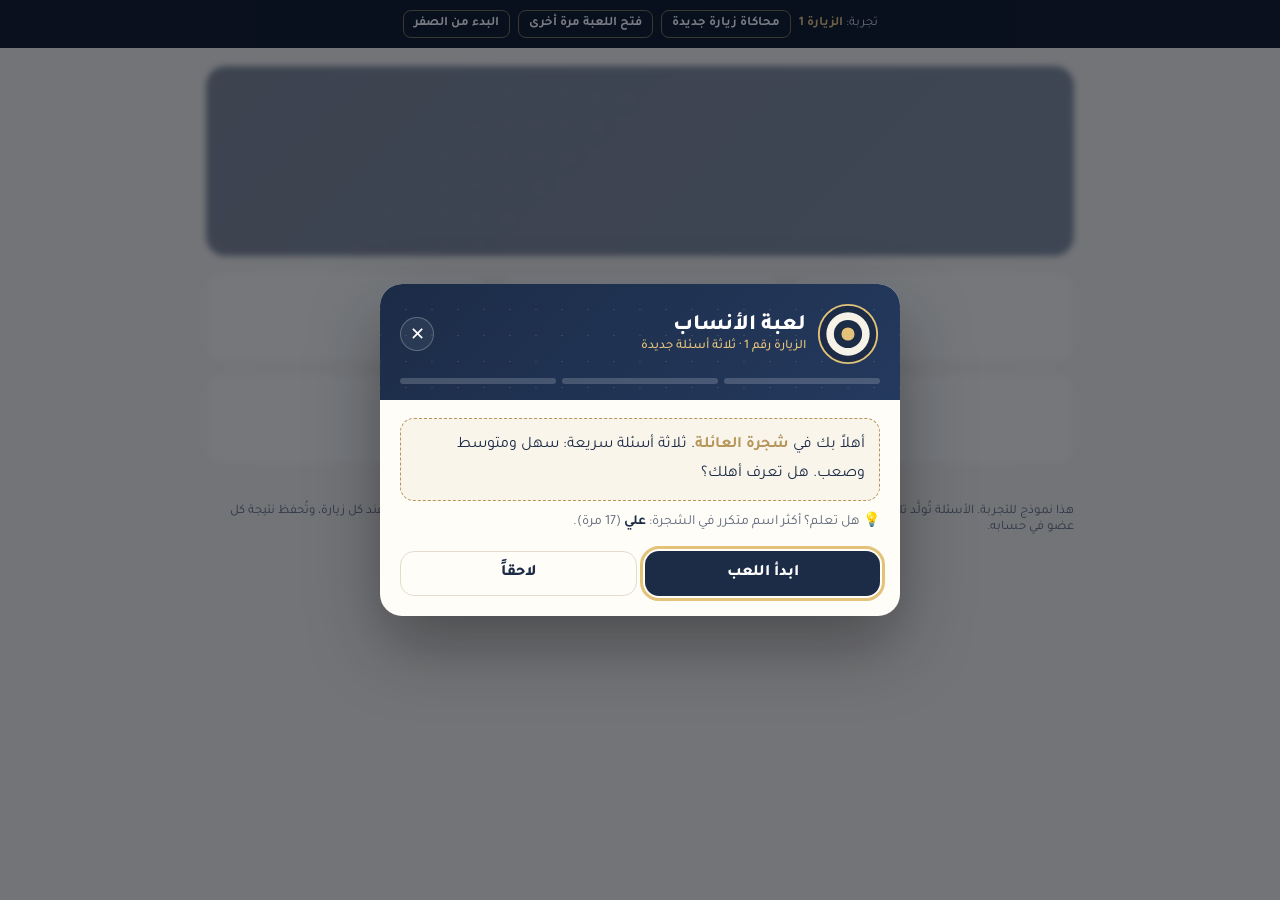
==== ansab/index.html @ 17587e1c "Add standalone ansab game page Co-Authored-By: Claude Opus 5.5 <noreply@anthropic.com> Claude-Sessio" ====
<!doctype html>
<html lang="ar" dir="rtl">
<head><meta charset="utf-8"><meta name="viewport" content="width=device-width, initial-scale=1"><meta name="robots" content="noindex,nofollow">
<title>لعبة الأنساب</title>
<link href="https://fonts.googleapis.com/css2?family=Tajawal:wght@400;500;700;800&display=swap" rel="stylesheet">
<style>
/* Layout: خلفية تحاكي الصفحة الرئيسية، وفوقها نافذة اللعبة في الوسط؛ شريط علوي صغير لأزرار التجربة فقط */
:root{
  --bg:#f3f0e8; --paper:#fffdf8; --ink:#1c2c47; --muted:#5d6779; --line:#e4dccb;
  --navy:#1c2c47; --navy2:#24395e; --gold:#b59559; --gold2:#e3c27a; --cream:#f6f2e8;
  --ok:#2e8b57; --okbg:#e3f3ea; --bad:#c0453b; --badbg:#fbe9e7;
  --easy:#2e8b57; --mid:#c98a1a; --hard:#b23a48;
  --font:"Tajawal",system-ui,"Segoe UI",sans-serif; color-scheme:light;
}
@media (prefers-color-scheme:dark){:root:not([data-theme="light"]){--bg:#0e131c;--paper:#162034;--ink:#eef0f5;--muted:#a6b0c2;--line:#2a3650;--okbg:#17321f;--badbg:#3a1f1d;color-scheme:dark}}
:root[data-theme="dark"]{--bg:#0e131c;--paper:#162034;--ink:#eef0f5;--muted:#a6b0c2;--line:#2a3650;--okbg:#17321f;--badbg:#3a1f1d;color-scheme:dark}
*{box-sizing:border-box}
body{margin:0;background:var(--bg);color:var(--ink);font-family:var(--font);direction:rtl;min-height:100vh}
.demo-bar{display:flex;flex-wrap:wrap;gap:8px;align-items:center;justify-content:center;padding:10px 16px;background:#0b1220;color:#cfd6e4;font-size:13px}
.demo-bar b{color:var(--gold2)}
.demo-bar button{font:inherit;font-size:13px;font-weight:700;border:1px solid rgba(227,194,122,.5);background:transparent;color:#fff;border-radius:8px;padding:5px 10px;cursor:pointer}
/* خلفية الصفحة */
.page{max-width:900px;margin:0 auto;padding:18px 16px 40px;filter:blur(3px);opacity:.55;pointer-events:none}
.fake-hb{height:190px;border-radius:20px;background:linear-gradient(135deg,#1c2c47,#22365a);position:relative;overflow:hidden}
.fake-hb::before{content:"";position:absolute;inset:0;opacity:.14;background-image:linear-gradient(45deg,#d9b874 1px,transparent 1px),linear-gradient(-45deg,#d9b874 1px,transparent 1px);background-size:30px 30px}
.fake-tiles{display:grid;grid-template-columns:repeat(3,1fr);gap:12px;margin-top:16px}
.fake-tiles i{height:90px;border-radius:14px;background:var(--paper);border:1px solid var(--line)}
/* النافذة */
.veil{position:fixed;inset:0;background:rgba(10,16,28,.55);display:grid;place-items:center;padding:16px;z-index:10}
.veil[hidden]{display:none}
.modal{width:100%;max-width:520px;background:var(--paper);border-radius:22px;overflow:hidden;box-shadow:0 30px 70px rgba(0,0,0,.35);animation:pop .45s cubic-bezier(.2,.9,.3,1.2) both;max-height:calc(100vh - 32px);display:flex;flex-direction:column}
.mh{position:relative;background:linear-gradient(135deg,#1c2c47,#24395e);color:#fff;padding:18px 20px 16px;overflow:hidden}
.mh::before{content:"";position:absolute;inset:0;opacity:.16;background-image:linear-gradient(45deg,#d9b874 1px,transparent 1px),linear-gradient(-45deg,#d9b874 1px,transparent 1px);background-size:26px 26px}
.mh>*{position:relative}
.mh .row{display:flex;align-items:center;gap:10px}
.mh h1{margin:0;font-size:22px;font-weight:800;flex:1}
.mh h1 small{display:block;font-size:13px;font-weight:500;color:var(--gold2)}
.x{width:34px;height:34px;border-radius:50%;border:1px solid rgba(255,255,255,.25);background:rgba(255,255,255,.06);color:#fff;font-size:18px;cursor:pointer;flex:none}
.prog{display:flex;gap:6px;margin-top:12px}
.prog i{flex:1;height:6px;border-radius:4px;background:rgba(255,255,255,.18)}
.prog i.on{background:var(--gold2)}.prog i.ok{background:#5cc28a}.prog i.no{background:#e07a6f}
.mb{padding:18px 20px 20px;overflow:auto}
.msg{border:1px dashed var(--gold);border-radius:14px;padding:12px 14px;background:color-mix(in srgb,var(--gold) 8%,transparent);line-height:1.8}
.msg b{color:var(--gold)}
.fact{margin-top:10px;font-size:14px;color:var(--muted);line-height:1.7}
.fact b{color:var(--ink)}
.level{display:inline-flex;align-items:center;gap:6px;font-size:13px;font-weight:800;border-radius:999px;padding:3px 10px;color:#fff}
.level.e{background:var(--easy)}.level.m{background:var(--mid)}.level.h{background:var(--hard)}
.q{font-size:20px;font-weight:800;line-height:1.7;margin:10px 0 14px}
.q em{font-style:normal;color:var(--gold)}
.opts{display:grid;gap:8px}
.opts button{font:inherit;font-size:16px;font-weight:700;text-align:right;border:2px solid var(--line);background:var(--paper);color:var(--ink);border-radius:14px;padding:11px 14px;cursor:pointer;transition:border-color .15s,transform .1s}
.opts button:hover:not(:disabled){border-color:var(--gold)}
.opts button:disabled{cursor:default}
.opts .ok{border-color:var(--ok);background:var(--okbg)}
.opts .no{border-color:var(--bad);background:var(--badbg);animation:shake .35s}
.why{margin-top:12px;font-size:15px;line-height:1.8;background:var(--bg);border-radius:12px;padding:10px 12px;display:none}
.why.show{display:block}
.act{display:flex;gap:8px;margin-top:16px}
.btn{flex:1;font:inherit;font-weight:800;font-size:16px;border:0;border-radius:14px;padding:12px;background:var(--navy);color:#fff;cursor:pointer}
:root[data-theme="dark"] .btn{background:var(--gold);color:#1c2c47}
@media (prefers-color-scheme:dark){:root:not([data-theme="light"]) .btn{background:var(--gold);color:#1c2c47}}
.btn.ghost{background:transparent;color:var(--ink);border:1.5px solid var(--line)}
.btn:focus-visible,.opts button:focus-visible,.x:focus-visible{outline:3px solid var(--gold2);outline-offset:2px}
.score{text-align:center}
.score .big{font-size:56px;font-weight:800;color:var(--gold);line-height:1.1}
.badges{display:flex;flex-wrap:wrap;gap:8px;justify-content:center;margin:12px 0}
.badges span{border:1.5px solid var(--gold);border-radius:999px;padding:4px 12px;font-size:14px;font-weight:700}
.next-visit{font-size:14px;color:var(--muted);line-height:1.8}
.pts{position:absolute;left:20px;top:16px;font-weight:800;color:var(--gold2);font-size:15px}
.float{position:fixed;font-weight:800;font-size:26px;color:var(--gold);pointer-events:none;animation:floatUp 1s forwards;z-index:20}
.target{width:64px;height:64px;flex:none}
@keyframes pop{from{opacity:0;transform:translateY(20px) scale(.94)}to{opacity:1;transform:none}}
@keyframes shake{25%{transform:translateX(-6px)}75%{transform:translateX(6px)}}
@keyframes floatUp{to{transform:translateY(-70px);opacity:0}}
@keyframes hit{0%{transform:translateX(70px) rotate(-12deg);opacity:0}30%{opacity:1}100%{transform:none;opacity:1}}
@media (prefers-reduced-motion:reduce){*{animation:none!important}}
.demo-note{max-width:900px;margin:0 auto;padding:0 16px;color:var(--muted);font-size:13px}
</style>

<div class="demo-bar" role="region" aria-label="أدوات التجربة">
  <span>تجربة: <b id="vNo">الزيارة 1</b></span>
  <button type="button" id="newVisit">محاكاة زيارة جديدة</button>
  <button type="button" id="reopen">فتح اللعبة مرة أخرى</button>
  <button type="button" id="reset">البدء من الصفر</button>
</div>
<div class="page" aria-hidden="true"><div class="fake-hb"></div><div class="fake-tiles"><i></i><i></i><i></i><i></i><i></i><i></i></div></div>

<div class="veil" id="veil">
  <div class="modal" role="dialog" aria-modal="true" aria-labelledby="gT">
    <div class="mh">
      <div class="row">
        <svg class="target" viewBox="-34 -34 68 68" aria-hidden="true"><circle r="31" fill="#1c2c47" stroke="#e3c27a" stroke-width="2"/><circle r="23" fill="#f6f2e8"/><circle r="15" fill="#1c2c47"/><circle r="7" fill="#e3c27a"/><g id="arrow" style="opacity:0"><line x1="0" y1="0" x2="34" y2="-10" stroke="#e3c27a" stroke-width="3" stroke-linecap="round"/><path d="M30-13l10-1-6 7Z" fill="#f6f2e8"/></g></svg>
        <h1 id="gT">لعبة الأنساب<small id="gSub">ثلاثة أسئلة لكل زيارة</small></h1>
        <button class="x" type="button" id="close" aria-label="إغلاق">✕</button>
      </div>
      <div class="prog" id="prog"><i></i><i></i><i></i></div>
    </div>
    <div class="mb" id="body"></div>
  </div>
</div>
<p class="demo-note">هذا نموذج للتجربة. الأسئلة تُولَّد تلقائياً من شجرة العائلة الحقيقية (الأسماء وصلات القرابة فقط). في البرنامج تظهر اللعبة مرة واحدة عند كل زيارة، وتُحفظ نتيجة كل عضو في حسابه.</p>

<script>
const DATA = {"p":[[1,"علي","عبدالله","محمد","النشابة","m",128,null,1],[2,"معصومة",null,null,null,"f",null,null,0],[3,"زينب","حسن",null,"العصفور","f",null,null,0],[4,"ماجد",null,null,"النشابة","m",null,null,1],[5,"أحمد","ماجد",null,"النشابة","m",4,null,1],[6,"عفيفة","ماجد",null,"النشابة","f",4,null,1],[7,"عبدالحسين","علي","عبدالله","النشابة","m",1,2,1],[8,"أحمد","علي","عبدالله","النشابة","m",1,2,1],[9,"خاتون","علي","عبدالله","النشابة","f",1,2,1],[10,"ملاك","السيد سعيد","عبدالله","الغريفي","f",null,null,0],[11,"مريم","جاسم","كاظم",null,"f",null,null,0],[12,"جعفر","عبدالحسين","علي","النشابة","m",7,10,0],[13,"مهدية","عبدالحسين","علي","النشابة","f",7,11,0],[14,"مدينة","أحمد","ماجد","النشابة","f",5,9,1],[15,"مجيد","أحمد","ماجد","النشابة","m",5,9,1],[16,"رباب","أحمد","ماجد","النشابة","f",5,9,0],[17,"يوسف","أحمد","ماجد","النشابة","m",5,9,0],[18,"عبدالصمد","أحمد","ماجد","النشابة","m",5,9,0],[19,"معصومة","أحمد","ماجد","النشابة","f",5,9,0],[20,"بدرية","أحمد","ماجد","النشابة","f",5,9,0],[21,"أميرة","أحمد","ماجد","النشابة","f",5,9,0],[22,"ملكة","جعفر","عبدالحسين","النشابة","f",12,16,1],[23,"عبدالحسين","جعفر","عبدالحسين","النشابة","m",12,16,0],[24,"عبدالواحد","جعفر","عبدالحسين","النشابة","m",12,16,0],[25,"عبدالاله","جعفر","عبدالحسين","النشابة","m",12,16,0],[26,"صباح","جعفر","عبدالحسين","النشابة","f",12,16,0],[27,"وجيهة","جعفر","عبدالحسين","النشابة","f",12,16,0],[28,"مصطفى","جعفر","عبدالحسين","النشابة","m",12,16,0],[29,"هيثم","جعفر","عبدالحسين","النشابة","m",12,16,0],[30,"نبيهة","جعفر","عبدالحسين","النشابة","f",12,16,0],[31,"علياء","جعفر","عبدالحسين","النشابة","f",12,16,0],[32,"فاطمة","أحمد","علي","النشابة","f",8,6,1],[33,"عبدالأمير","أحمد","علي","النشابة","m",8,6,1],[34,"حبيب","أحمد","علي","النشابة","m",8,6,1],[35,"سلمان","أحمد","علي","النشابة","m",8,6,0],[36,"نرجس","أحمد","علي","النشابة","f",8,6,0],[37,"خديجة","علي","عبدالله","النشابة","f",1,3,1],[38,"طيبة","علي","عبدالله","النشابة","f",1,3,0],[39,"مهدي",null,null,"السكري","m",null,null,0],[40,"مكية","مهدي",null,"السكري","f",39,37,0],[41,"عباس","مهدي",null,"السكري","m",39,37,0],[42,"نجوى","مهدي",null,"السكري","f",39,37,0],[43,"أحمد","مهدي",null,"السكري","m",39,37,0],[44,"مكي","مهدي",null,"السكري","m",39,37,0],[45,"طالب","مهدي",null,"السكري","m",39,37,0],[46,"وافدة","مهدي",null,"السكري","f",39,37,0],[47,"آدم","مهدي",null,"السكري","m",39,37,0],[48,"بلقيس","مهدي",null,"السكري","f",39,37,0],[49,"عبدالأمير","حسين","أحمد","بن خميس","m",null,null,0],[50,"تحسين","عبدالأمير","حسين","بن خميس","m",49,40,0],[51,"علي","عبدالأمير","حسين","بن خميس","m",49,40,0],[52,"محمد","عبدالأمير","حسين","بن خميس","m",49,40,0],[53,"ميعاد","عبدالأمير","حسين","بن خميس","f",49,40,0],[54,"ليما","سعيد",null,"ضيف","f",null,null,0],[55,"سلمان","عباس","مهدي","السكري","m",41,54,0],[56,"دانة","عباس","مهدي","السكري","f",41,54,0],[57,"مريم","عباس","مهدي","السكري","f",41,54,0],[58,"محمد","عباس","مهدي","السكري","m",41,54,0],[59,"فاضل","جاسم","أحمد","النشيط","m",null,null,0],[60,"أحمد","فاضل","جاسم","النشيط","m",59,42,0],[61,"هادي","فاضل","جاسم","النشيط","m",59,42,0],[62,"ليلى","فاضل","جاسم","النشيط","f",59,42,0],[63,"محمد","فاضل","جاسم","النشيط","m",59,42,0],[64,"رحاب","إبراهيم",null,"قمبر","f",null,null,0],[65,"فجر","أحمد","مهدي","السكري","f",43,64,0],[66,"يوسف","أحمد","مهدي","السكري","m",43,64,0],[67,"سمر","أحمد","مهدي","السكري","f",43,64,0],[68,"خديجة","أحمد","مهدي","السكري","f",43,64,0],[69,"عهود","سلمان",null,"أصبغي","f",null,null,0],[70,"زيد","مكي","مهدي","السكري","m",44,69,0],[71,"سلمان","مكي","مهدي","السكري","m",44,69,0],[72,"عبدالله","مكي","مهدي","السكري","m",44,69,0],[73,"آمال","مكي","مهدي",null,"f",null,null,0],[74,"زينب","طالب","مهدي","السكري","f",45,73,0],[75,"عقيل","طالب","مهدي","السكري","m",45,73,0],[76,"ياسر","محمود",null,"ميرزا","m",null,null,0],[77,"عمار","ياسر","محمود","ميرزا","m",76,46,0],[78,"محمود","ياسر","محمود","ميرزا","m",76,46,0],[79,"علي","ياسر","محمود","ميرزا","m",76,46,0],[80,"طه","ياسر","محمود","ميرزا","m",76,46,0],[81,"عقيلة","السيد علي","السيد هاشم",null,"f",null,null,0],[82,"علي","آدم","مهدي","السكري","m",47,81,0],[83,"ميرزا","آدم","مهدي","السكري","m",47,81,0],[84,"فاطمة","آدم","مهدي","السكري","f",47,81,0],[85,"رقية","آدم","مهدي","السكري","f",47,81,0],[86,"عباس",null,null,"السقيقاوي","m",null,null,0],[87,"فاضل","عباس",null,"السقيقاوي","m",86,38,0],[88,"زمزم","عباس",null,"السقيقاوي","f",86,38,0],[89,"علي","عباس",null,"السقيقاوي","m",86,38,0],[90,"زهير","عباس",null,"السقيقاوي","m",86,38,0],[91,"فاطمة","عباس",null,"السقيقاوي","f",86,38,0],[92,"عامر","عباس",null,"السقيقاوي","m",86,38,0],[93,"زهرة","عباس",null,"السقيقاوي","f",86,38,0],[94,"زينب","عباس",null,"السقيقاوي","f",86,38,0],[95,"أمير","عباس",null,"السقيقاوي","m",86,38,1],[96,"خديجة",null,null,null,"f",null,null,0],[97,"قاسم","فاضل","عباس","السقيقاوي","m",87,96,0],[98,"عباس","فاضل","عباس","السقيقاوي","m",87,96,0],[99,"حوراء","فاضل","عباس","السقيقاوي","f",87,96,0],[100,"سارة","فاضل","عباس","السقيقاوي","f",87,96,0],[101,"محمد",null,null,null,"m",null,null,0],[102,"جاسم","محمد",null,null,"m",101,88,0],[103,"محمد","محمد",null,null,"m",101,88,0],[104,"رقين",null,null,null,"f",null,null,0],[105,"لجين","علي","عباس","السقيقاوي","f",89,104,0],[106,"خلود","عبدالله","جاسم",null,"f",null,null,0],[107,"زهراء","زهير","عباس","السقيقاوي","f",90,106,0],[108,"بنين","زهير","عباس","السقيقاوي","f",90,106,0],[109,"يقين","زهير","عباس","السقيقاوي","f",90,106,0],[110,"أمير","زهير","عباس","السقيقاوي","m",90,106,0],[111,"زكريا","عبدالحميد","يوسف","البوسطة","m",null,null,0],[112,"حسين","زكريا","عبدالحميد","البوسطة","m",111,91,0],[113,"زينب","زكريا","عبدالحميد","البوسطة","f",111,91,0],[114,"حسن","زكريا","عبدالحميد","البوسطة","m",111,91,0],[115,"فاطمة","عبدالحسين","سلمان","العكرواوي","f",null,null,0],[116,"كوثر","عامر","عباس","السقيقاوي","f",92,115,0],[117,"علي","جمعة","محمد","قمبر","m",null,null,0],[118,"حسين","علي","جمعة","قمبر","m",117,93,0],[119,"بدر","علي","جمعة","قمبر","m",117,93,0],[120,"حسن","محمد","علي","مرهون","m",null,null,0],[121,"علي","إبراهيم",null,null,"m",null,null,0],[122,"حسين","علي","إبراهيم",null,"m",121,22,0],[123,"محمد","علي","إبراهيم",null,"m",121,22,0],[124,"أحمد","علي","إبراهيم",null,"m",121,22,0],[125,"شيماء","علي","إبراهيم",null,"f",121,22,0],[126,"علي","عبدالأمير","أحمد","النشابة","m",33,207,0],[127,"عمار","أحمد","علي","النشابة","m",129,14,0],[128,"عبدالله",null,null,"النشابة","m",null,null,1],[129,"احمد","علي","عبدالله","النشابة","m",130,null,1],[130,"علي","عبدالله","الزنجاوي 1","النشابة","m",null,null,1],[131,"عبدالله","الزنجاوي",null,"النشابة","m",null,null,1],[132,"حسين","علي","عبدالامير","النشابة","m",126,null,0],[133,"انيسة","احمد","ماجد","النشابة","f",5,9,0],[134,"عبدعلي","احمد","علي","النشابة","m",129,14,1],[135,"امينة","احمد","علي","النشابة","f",129,14,0],[136,"نجية","احمد","علي","النشابة","f",129,14,0],[137,"محمد","احمد","علي","النشابة","m",129,14,0],[138,"عبدالجليل","احمد","علي","النشابة","m",129,14,0],[139,"محمود","احمد","علي","النشابة","m",129,14,0],[140,"حسين","احمد","علي","النشابة","m",129,14,0],[141,"رائدة","احمد","علي","النشابة","f",129,14,0],[142,"منال","حسن",null,"العصفور","f",null,21,0],[143,"فاطمة","حسن",null,"العصفور","f",null,21,0],[144,"مروة","حسن",null,"العصفور","f",null,21,0],[145,"زهراء","حسن",null,"العصفور","f",null,21,0],[146,"امل","حسين","علي","النشابة","f",132,183,0],[147,"الاء","حسين","علي","النشابة","f",132,183,0],[148,"ميرزا","حبيب","احمد","النشابة","m",34,null,0],[149,"عادل","حبيب","احمد","النشابة","m",34,null,0],[150,"سعيد","حبيب","احمد","النشابة","m",34,null,0],[151,"نضال","حبيب","احمد","النشابة","m",34,null,1],[152,"احمد","حبيب","احمد","النشابة","m",34,null,0],[153,"خاتون","حبيب","احمد","النشابة","f",34,null,0],[154,"علي","حبيب","احمد","النشابة","m",34,null,0],[155,"سعاد","عبدالامير","احمد","النشابة","f",33,null,0],[156,"رقية","عبدالامير","احمد","النشابة","f",33,null,0],[157,"حسن","عبدالامير","احمد","النشابة","m",33,null,0],[158,"حسين","عبدالامير","احمد","النشابة","m",33,null,0],[159,"محمود","عبدالامير","احمد","النشابة","m",33,null,0],[160,"محمد","عبدالامير","احمد","النشابة","m",33,null,0],[161,"ماجد","سلمان","احمد","النشابة","m",35,20,0],[162,"ياسر","سلمان","احمد","النشابة","m",35,20,0],[163,"حنان","سلمان","احمد","النشابة","f",35,20,0],[164,"محمد حسن","عبدالمجيد","احمد","النشابة","m",15,13,0],[165,"عبدالنبي","عبدالمجيد","احمد","النشابة","m",15,13,0],[166,"عبدالرضا","عبدالمجيد","احمد","النشابة","m",15,13,0],[167,"فاطمة","عبدالمجيد","احمد","النشابة","f",15,13,0],[168,"زينب","عبدالمجيد","احمد","النشابة","f",15,13,0],[169,"بلقيس","عبدالمجيد","احمد","النشابة","f",15,13,0],[170,"فيصل","عبدالمجيد","احمد","النشابة","m",15,13,0],[171,"علي","عبدالمجيد","احمد","النشابة","m",15,13,0],[172,"زهراء","علي","عبدالامير","النشابة","f",126,null,0],[173,"سيد حسن","سيد علي","كاظم","العرادي","m",null,172,0],[174,"زينب","علي","عبدالامير","النشابة","f",126,null,0],[175,"نور","علي","عبدالامير","النشابة","f",126,null,0],[176,"فاطمة","حسن","عبدالامير","النشابة","f",157,null,0],[177,"حوراء","حسن","عبدالامير","النشابة","f",157,null,0],[178,"حيدر","حسن","عبدالامير","النشابة","m",157,null,0],[179,"سكينة","حسن","عبدالامير","النشابة","f",157,null,0],[180,"جواد","عبدالرضا","عبدالمجيد","النشابة","m",166,null,0],[181,"تقي","عبدالرضا","عبدالمجيد","النشابة","m",166,null,0],[182,"محمد","عبدالرضا","عبدالمجيد","النشابة","m",166,null,0],[183,"زهراء","عبدالرضا","عبدالمجيد","النشابة","f",166,null,0],[184,"فاطمة","عبدالرضا","عبدالمجيد","النشابة","f",166,null,0],[185,"حسن","عبدالرضا","عبدالمجيد","النشابة","m",166,null,0],[186,"عقيلة","عبدالله","عيسى","الحداد","f",205,204,0],[187,"ياسر","عمار","احمد","النشابة","m",127,186,0],[188,"احمد","عمار","احمد","النشابة","m",127,186,0],[189,"اسماء","عمار","احمد","النشابة","f",127,186,0],[190,"علي","عمار","احمد","النشابة","m",127,186,0],[191,"حوراء","عمار","احمد","النشابة","f",127,186,0],[192,"نور","علي","حسن","الحمراني","f",null,null,0],[193,"زينب","ياسر","عمار","النشابة","f",187,192,0],[194,"عمار","ياسر","عمار","النشابة","m",187,192,0],[195,"فاطمة","ياسر","عمار","النشابة","f",187,192,0],[196,"اسماء","ياسر","عمار","النشابة","f",187,192,0],[197,"سارة","حسن","راشد","طرادة","f",null,null,0],[198,"حسين","احمد","عمار","النشابة","m",188,197,0],[199,"علي","احمد","عمار","النشابة","m",188,197,0],[200,"زينب","احمد","عمار","النشابة","f",188,197,0],[201,"علي","احمد","عبدالرسول","كاظم","m",null,null,0],[202,"احمد","علي","احمد",null,"m",201,189,0],[203,"ملاك","عبدالمحسن",null,"التتان","f",null,null,0],[204,"اسماء","عيسى","سلمان","الوادي","f",null,null,1],[205,"عبدالله","عيسى","جاسم","الحداد","m",null,null,1],[206,"عبدالله","عيسى","جاسم","الحداد","m",null,null,0],[207,"حباب","جعفر","اسماعيل","غزوان","f",null,null,1],[208,"علي","عبدعلي",null,"ابو حطبة","m",null,null,0],[209,"حسن","علي","عبدعلي","ابو حطبة","m",208,32,0],[210,"مكي","علي","عبدعلي","ابو حطبة","m",208,32,0],[211,"مكية","علي","عبدعلي","ابو حطبة","f",208,32,0],[212,"سعيد","علي","عبدعلي","ابو حطبة","m",208,32,0],[213,"عبدعلي","علي","عبدعلي","ابو حطبة","m",208,32,0],[214,"علي","علي","عبدعلي","ابو حطبة","m",208,32,1],[215,"علي","حسين","علي","النشابة","m",132,null,0],[216,"حسن",null,null,"العصفور","m",null,null,0]],"s":[[1,2],[1,3],[7,10],[7,11],[5,9],[12,16],[15,13],[8,6],[39,37],[49,40],[41,54],[59,42],[43,64],[44,69],[45,73],[76,46],[47,81],[86,38],[87,96],[101,88],[89,104],[90,106],[111,91],[92,115],[117,93],[120,94],[121,22],[129,14],[132,183],[35,20],[187,192],[186,127],[201,189],[207,33],[216,21],[188,197],[208,32],[190,203],[204,205]]};
// ===== تجهيز البيانات =====
const P = new Map(); DATA.p.forEach(r => P.set(r[0], {id:r[0], n1:r[1], n2:r[2], n3:r[3], fam:r[4], g:r[5], f:r[6], m:r[7], dead:r[8]}));
const SP = DATA.s;
const kids = id => [...P.values()].filter(x => x.f === id || x.m === id);
const nm = (p, k=3) => [p.n1, p.n2, p.n3].slice(0,k).filter(Boolean).join(' ') + (p.fam ? ' ' + p.fam : '');
const spouseOf = p => { const s=SP.find(x=>x[0]===p.id||x[1]===p.id); return s?P.get(s[0]===p.id?s[1]:s[0]):null; };
const lbl = (p,k=3) => { if(!p.n2){ const s=spouseOf(p); if(s) return p.n1+' ('+(p.g==='f'?'زوجة':'زوج')+' '+short(s)+')'; } return nm(p,k); };
const fem = (L,A) => A.g==='f' ? L.split(' ').map(w=>/ه$/.test(w)?w+'ا':w).join(' ') : L;
const huwa = B => B.g==='f'?'هي':'هو';
const short = p => [p.n1, p.n2].filter(Boolean).join(' ');
const rnd = a => a[Math.floor(Math.random()*a.length)];
const shuffle = a => { a=[...a]; for(let i=a.length-1;i>0;i--){const j=Math.floor(Math.random()*(i+1)); [a[i],a[j]]=[a[j],a[i]];} return a; };
const norm = s => (s||'').replace(/[أإآ]/g,'ا').replace(/ة$/,'ه').trim();
const keyOf = p => [p.n1,p.n2,p.n3].map(norm).join('|');
const kc = {}; [...P.values()].forEach(p => kc[keyOf(p)] = (kc[keyOf(p)]||0)+1);
const all = [...P.values()].filter(p => kc[keyOf(p)] === 1);   // نستبعد الأسماء المتطابقة حتى لا يلتبس السؤال
const anc = p => { const m=new Map(), q=[[p,0,[]]]; while(q.length){ const [x,d,path]=q.shift(); if(!x||m.has(x.id)) continue; m.set(x.id,{d,path:[...path,x]}); [x.f,x.m].forEach(id=>{const y=P.get(id); if(y&&d<10) q.push([y,d+1,[...path,x]]);}); } return m; };
function rel(A,B){ if(A.id===B.id) return null; const ma=anc(A), mb=anc(B); let best=null;
  ma.forEach((va,id)=>{const vb=mb.get(id); if(vb&&(!best||va.d+vb.d<best.da+best.db)) best={id,da:va.d,db:vb.d,pa:va.path,pb:vb.path};});
  if(!best) return null; const f=B.g==='f', g=(m,w)=>f?w:m, aPar=best.pa[1], bPar=best.pb[best.pb.length-2], viaF=aPar&&aPar.id===A.f, isM=x=>x&&x.g==='m';
  const {da,db}=best; let L=null;
  if(da===0) L=[null,g('ابنه','ابنته'),g('حفيده','حفيدته'),g('ابن حفيده','ابنة حفيده')][db];
  else if(db===0) L=[null,g('والده','والدته'),g('جده','جدته'),g('جد والده','جدة والده')][da];
  else if(da===1&&db===1) L=(A.f&&A.f===B.f&&A.m&&A.m===B.m)?g('أخوه الشقيق','أخته الشقيقة'):(A.f&&A.f===B.f?g('أخوه من الأب','أخته من الأب'):g('أخوه من الأم','أخته من الأم'));
  else if(da===2&&db===1) L=viaF?g('عمه','عمته'):g('خاله','خالته');
  else if(da===1&&db===2) L=isM(bPar)?g('ابن أخيه','ابنة أخيه'):g('ابن أخته','ابنة أخته');
  else if(da===2&&db===2) L=g('ابن','ابنة')+' '+(viaF?(isM(bPar)?'عمه':'عمته'):(isM(bPar)?'خاله':'خالته'));
  else if(da===3&&db===1) L=viaF?g('عم والده','عمة والده'):g('عم والدته','عمة والدته');
  return L?{L,lca:P.get(best.id),da,db,pa:best.pa,pb:best.pb}:{L:null,lca:P.get(best.id),da,db,pa:best.pa,pb:best.pb};
}
// ===== مولّدات الأسئلة =====
const withF = all.filter(p => P.get(p.f));
const withM = all.filter(p => P.get(p.m));
const parents = all.filter(p => kids(p.id).length >= 2);
const males = all.filter(p => p.g==='m'), females = all.filter(p => p.g==='f');
function distract(correct, pool, k=3){ const seen=new Set([short(correct)]); const out=[]; for(const x of shuffle(pool)){ const s=short(x); if(!seen.has(s)){ seen.add(s); out.push(x); } if(out.length===k) break; } return out; }
const G = {
 e:[
  () => { const p=rnd(withF), f=P.get(p.f); return {key:'ef'+p.id, q:`من والد <em>${lbl(p,2)}</em>؟`, ans:short(f), opts:[f,...distract(f,males.filter(x=>x.id!==f.id && kids(x.id).length))].map(short), why:`${nm(p,3)}، فوالده ${nm(f,3)}.`}; },
  () => { const p=rnd(withM), mo=P.get(p.m); return {key:'em'+p.id, q:`من والدة <em>${lbl(p,2)}</em>؟`, ans:short(mo), opts:[mo,...distract(mo,females.filter(x=>x.id!==mo.id && kids(x.id).length))].map(short), why:`أم ${p.n1} هي ${nm(mo,3)}.`}; },
  () => { const y=rnd(parents), ks=kids(y.id), c=rnd(ks), others=distract(c, all.filter(x=>x.f!==y.id&&x.m!==y.id&&x.id!==y.id)); return {key:'ek'+y.id+'-'+c.id, q:`أيٌّ من هؤلاء من أبناء <em>${lbl(y,2)}</em>؟`, ans:short(c), opts:[c,...others].map(short), why:`أبناء ${y.n1}: ${ks.map(k=>k.n1).join('، ')}.`}; },
 ],
 m:[
  () => { const p=rnd(withF.filter(x=>P.get(P.get(x.f).f))), gf=P.get(P.get(p.f).f); return {key:'mg'+p.id, q:`من جد <em>${lbl(p,2)}</em> ${p.g==='f'?'لأبيها':'لأبيه'}؟`, ans:short(gf), opts:[gf,...distract(gf,males.filter(x=>x.id!==gf.id&&kids(x.id).length>1))].map(short), why:`${p.n1} ← ${P.get(p.f).n1} ← ${gf.n1}: جده لأبيه ${nm(gf,3)}.`}; },
  () => { for(let t=0;t<200;t++){ const a=rnd(all), b=rnd(all), r=rel(a,b); if(r&&r.L&&r.da+r.db>=2&&r.da+r.db<=3){ const pool=b.g==='m'?['عمه','خاله','أخوه الشقيق','ابن أخيه','ابن أخته','جده','حفيده','ابن عمه']:['عمته','خالته','أخته الشقيقة','ابنة أخيه','ابنة أخته','جدته','حفيدته','ابنة عمه']; const opts=[r.L,...shuffle(pool.filter(x=>x!==r.L)).slice(0,3)].map(x=>fem(x,a)); return {key:'mr'+a.id+'-'+b.id, q:`<em>${lbl(b,3)}</em> بالنسبة لـ <em>${lbl(a,3)}</em> ${huwa(b)}…`, ans:fem(r.L,a), opts, why:`يجمعهما ${nm(r.lca,2)}. ${r.pa.map(x=>x.n1).join(' ← ')} / ${r.pb.map(x=>x.n1).join(' ← ')}`}; } } },
  () => { const y=rnd(parents.filter(x=>kids(x.id).length>=3)), n=kids(y.id).length; const opts=shuffle([n,n+1,n-1,n+2].filter(x=>x>0)).slice(0,4); if(!opts.includes(n)) opts[0]=n; return {key:'mc'+y.id, q:`كم عدد أبناء وبنات <em>${lbl(y,2)}</em> المسجلين في الشجرة؟`, ans:String(n), opts:opts.map(String), why:`${kids(y.id).map(k=>k.n1).join('، ')} — المجموع ${n}.`}; },
 ],
 h:[
  () => { for(let t=0;t<300;t++){ const a=rnd(all), b=rnd(all), r=rel(a,b); if(r&&r.da>=2&&r.db>=2&&r.da+r.db>=4){ const lca=r.lca, others=distract(lca, males.filter(x=>kids(x.id).length>1&&x.id!==lca.id)); return {key:'hl'+a.id+'-'+b.id, q:`من الجد المشترك الأقرب بين <em>${lbl(a,2)}</em> و<em>${lbl(b,2)}</em>؟`, ans:short(lca), opts:[lca,...others].map(short), why:`${r.pa.map(x=>x.n1).join(' ← ')}<br>${r.pb.map(x=>x.n1).join(' ← ')}`}; } } },
  () => { for(let t=0;t<300;t++){ const a=rnd(all), b=rnd(all), r=rel(a,b); if(r&&r.L&&r.da===2&&r.db===2){ const pool=b.g==='m'?['ابن عمه','ابن خاله','ابن عمته','ابن خالته','ابن أخيه','عمه']:['ابنة عمه','ابنة خاله','ابنة عمته','ابنة خالته','ابنة أخيه','عمته']; return {key:'hr'+a.id+'-'+b.id, q:`<em>${lbl(b,3)}</em> بالنسبة لـ <em>${lbl(a,3)}</em> ${huwa(b)}…`, ans:fem(r.L,a), opts:[r.L,...shuffle(pool.filter(x=>x!==r.L)).slice(0,3)].map(x=>fem(x,a)), why:`${r.pa.map(x=>x.n1).join(' ← ')}<br>${r.pb.map(x=>x.n1).join(' ← ')}`}; } } },
  () => { const roots=all.filter(x=>!P.get(x.f)&&!P.get(x.m)&&kids(x.id).length); for(let t=0;t<300;t++){ const p=rnd(all), ma=anc(p); let far=null; ma.forEach((v,id)=>{ if(v.d>=3&&(!far||v.d>far.d)) far={...v,id}; }); if(far){ const c=P.get(far.id), d=far.d; return {key:'hd'+p.id, q:`كم جيلاً بين <em>${lbl(p,2)}</em> و${p.g==='f'?'جدها':'جده'} الأعلى <em>${nm(c,2)}</em>؟`, ans:String(d), opts:shuffle([d,d-1,d+1,d+2]).map(String), why:`${far.path.map(x=>x.n1).join(' ← ')} — ${d} أجيال.`}; } } },
 ]
};
// ===== رسائل الترحيب ووقائع الشجرة =====
const MSG = [
  'أهلاً بك في <b>شجرة العائلة</b>. ثلاثة أسئلة سريعة: سهل ومتوسط وصعب. هل تعرف أهلك؟',
  'أهلاً بعودتك! «صِلوا أرحامكم ولو بالسلام». جهّزنا لك أسئلة جديدة لم تُسأل من قبل.',
  'مرحباً من جديد. كل زيارة لعبة جديدة؛ اجمع النقاط وحافظ على سلسلة زياراتك.',
  'حيّاك الله. اليوم أسئلة عن الأجداد والأحفاد. ركّز في الصعب!',
  'زيارة جديدة، أنساب جديدة. من يعرف شجرته يعرف جذوره.',
  'أهلاً بك. هل تستطيع إصابة الهدف ثلاث مرات متتالية؟',
  'نورت الشجرة! جرّب أسئلة اليوم وقارن نتيجتك بزيارتك الماضية.',
  'السلام عليكم. سؤالك الصعب اليوم يحتاج تفكيراً في الأجيال.',
];
function facts(){
  const cnt={}; all.forEach(p=>cnt[p.n1]=(cnt[p.n1]||0)+1); const top=Object.entries(cnt).sort((a,b)=>b[1]-a[1])[0];
  const big=[...all].sort((a,b)=>kids(b.id).length-kids(a.id).length)[0];
  let deep=null; all.forEach(p=>{ const ma=anc(p); let d=0; ma.forEach(v=>d=Math.max(d,v.d)); if(!deep||d>deep.d) deep={p,d}; });
  const fams=new Set(all.map(p=>p.fam).filter(Boolean)).size;
  return [
    `أكثر اسم متكرر في الشجرة: <b>${top[0]}</b> (${top[1]} مرة).`,
    `أكبر أسرة مسجلة: أسرة <b>${nm(big,2)}</b> بعدد ${kids(big.id).length} من الأبناء والبنات.`,
    `أطول سلسلة نسب: <b>${deep.p.n1}</b> يرتفع نسبه ${deep.d} أجيال.`,
    `في الشجرة اليوم <b>${all.length}</b> فرداً من <b>${fams}</b> عائلة.`,
    `عدد من سُجّلت لهم زوجات وأزواج: <b>${SP.length}</b> زواجاً.`,
  ];
}
const FACTS = facts();
// ===== الحالة (في النموذج تُحفظ في المتصفح؛ في البرنامج تُحفظ في حساب العضو) =====
const KEY='ansab-demo'; let S;
try{ S=JSON.parse(localStorage.getItem(KEY)) }catch(e){}
S = S || {visit:1, asked:[], total:0, best:0, streak:0, played:false};
const save=()=>{ try{ localStorage.setItem(KEY, JSON.stringify(S)); }catch(e){} };
let Q=[], qi=0, score=0, results=[];
const $=id=>document.getElementById(id);
function build(){
  Q=[]; for(const lv of ['e','m','h']){ for(let t=0;t<40;t++){ const q=rnd(G[lv])(); if(q && !S.asked.includes(q.key) && new Set(q.opts).size===q.opts.length){ q.lv=lv; q.opts=shuffle(q.opts); Q.push(q); break; } } }
}
function intro(){
  $('vNo').textContent='الزيارة '+S.visit; $('gSub').textContent='الزيارة رقم '+S.visit+' · ثلاثة أسئلة جديدة';
  const msg=MSG[(S.visit-1)%MSG.length], fact=FACTS[(S.visit-1)%FACTS.length];
  setProg(-1);
  $('body').innerHTML=`<div class="msg">${msg}</div><p class="fact">💡 هل تعلم؟ ${fact}</p>
    ${S.visit>1?`<p class="fact">مجموع نقاطك حتى الآن: <b>${S.total}</b> · أفضل نتيجة: <b>${S.best}</b></p>`:''}
    <div class="act"><button class="btn" type="button" id="go">ابدأ اللعب</button><button class="btn ghost" type="button" id="later">لاحقاً</button></div>`;
  $('go').onclick=()=>{ qi=0; score=0; results=[]; show(); }; $('later').onclick=close; $('go').focus();
}
function setProg(n){ [...$('prog').children].forEach((el,i)=>{ el.className = results[i]===true?'ok':results[i]===false?'no':(i===n?'on':''); }); }
const LV={e:['سهل','e',10],m:['متوسط','m',20],h:['صعب','h',30]};
function show(){
  const q=Q[qi]; setProg(qi);
  $('body').innerHTML=`<span class="level ${LV[q.lv][1]}">${LV[q.lv][0]} · ${LV[q.lv][2]} نقطة</span>
    <div class="q">${q.q}</div><div class="opts" id="opts">${q.opts.map(o=>`<button type="button">${o}</button>`).join('')}</div>
    <div class="why" id="why">${q.why}</div><div class="act" id="nx" hidden><button class="btn" type="button" id="nb">${qi<Q.length-1?'السؤال التالي':'النتيجة'}</button></div>`;
  [...$('opts').children].forEach(b=>b.onclick=()=>answer(b,q)); $('opts').firstElementChild.focus();
}
function answer(b,q){
  const ok=b.textContent===q.ans; [...$('opts').children].forEach(x=>{ x.disabled=true; if(x.textContent===q.ans) x.classList.add('ok'); }); if(!ok) b.classList.add('no');
  results[qi]=ok; setProg(qi); S.asked.push(q.key);
  if(ok){ const pts=LV[q.lv][2]; score+=pts; floatTxt('+'+pts,b); shoot(); }
  $('why').classList.add('show'); $('nx').hidden=false; $('nb').onclick=()=>{ qi++; qi<Q.length?show():end(); }; $('nb').focus();
}
function shoot(){ const a=$('arrow'); a.style.animation='none'; void a.getBBox(); a.style.opacity=1; a.style.animation='hit .45s cubic-bezier(.3,1.4,.6,1) both'; }
function floatTxt(t,el){ const r=el.getBoundingClientRect(), s=document.createElement('div'); s.className='float'; s.textContent=t; s.style.left=(r.left+20)+'px'; s.style.top=(r.top)+'px'; document.body.appendChild(s); setTimeout(()=>s.remove(),1000); }
function end(){
  const right=results.filter(Boolean).length; S.total+=score; S.best=Math.max(S.best,score); S.streak=right===3?S.streak+1:0; S.played=true; save();
  const badges=[]; if(right===3) badges.push('🎯 ثلاث إصابات'); if(results[2]) badges.push('🏆 حلّال الصعب'); if(S.streak>=2) badges.push('🔥 '+S.streak+' زيارات كاملة متتالية'); if(S.visit>=3) badges.push('🌳 زائر وفيّ');
  $('body').innerHTML=`<div class="score"><div class="big">${score}</div><div>نقطة · ${right} من 3 إجابات صحيحة</div>
    <div class="badges">${badges.map(b=>`<span>${b}</span>`).join('')||'<span>حاول في زيارتك القادمة</span>'}</div>
    <p class="next-visit">مجموع نقاطك: <b>${S.total}</b>. في زيارتك القادمة تنتظرك رسالة جديدة وثلاثة أسئلة لم تُسأل من قبل.</p>
    <div class="act"><button class="btn" type="button" id="done">متابعة إلى الموقع</button></div></div>`;
  $('done').onclick=close; $('done').focus(); setProg(9);
}
function close(){ $('veil').hidden=true; }
function open(){ build(); $('veil').hidden=false; intro(); }
$('close').onclick=close;
document.addEventListener('keydown',e=>{ if(e.key==='Escape') close(); });
$('newVisit').onclick=()=>{ S.visit++; S.played=false; save(); open(); };
$('reopen').onclick=()=>{ if(!$('veil').hidden) return; open(); };
$('reset').onclick=()=>{ S={visit:1,asked:[],total:0,best:0,streak:0,played:false}; save(); open(); };
open();
</script>

</html>
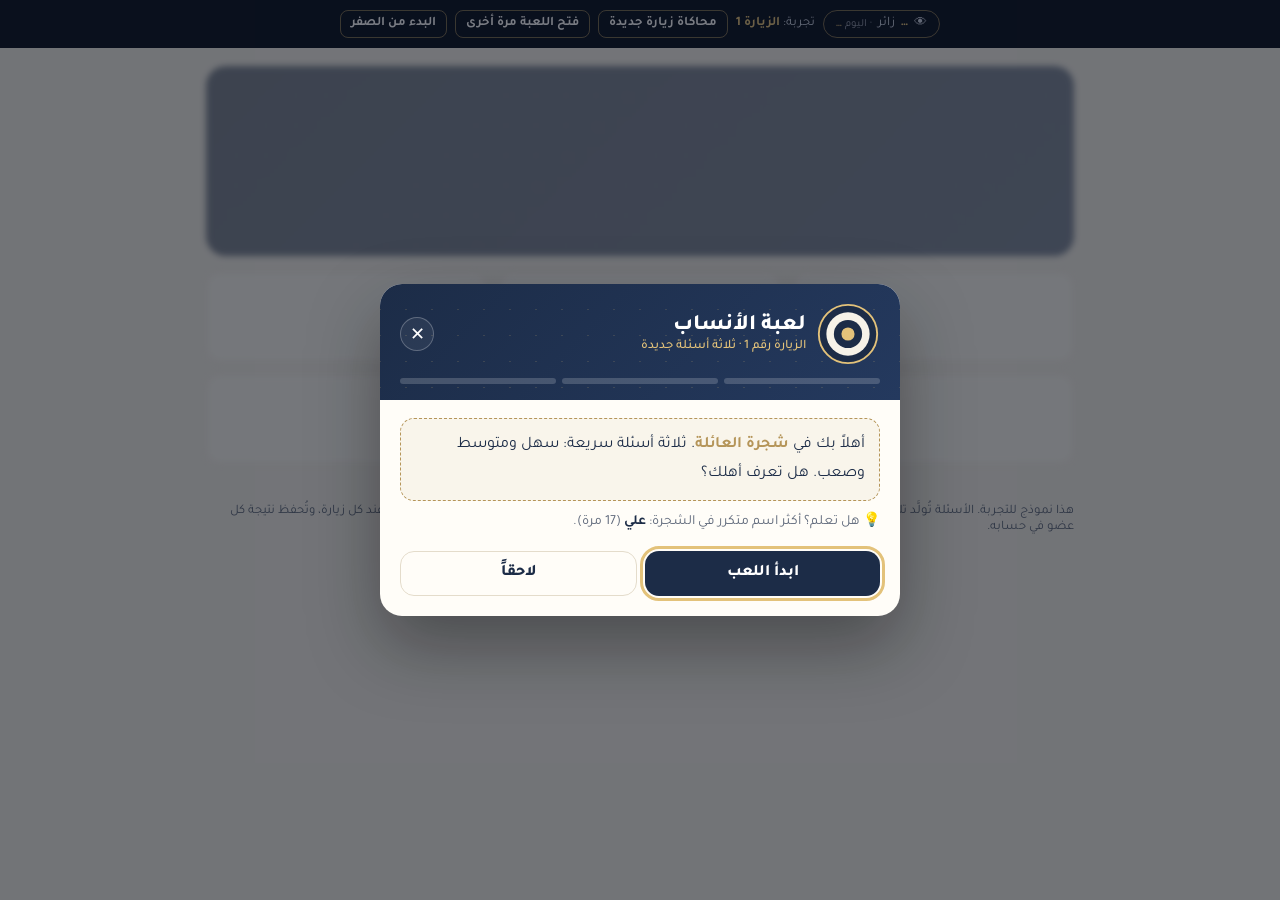
==== commit 58ce8b53: "ansab game: link visitor counter Co-Authored-By: Claude Opus 5.5 <noreply@anthropic.com> Claude-Sess" ====
--- a/ansab/index.html
+++ b/ansab/index.html
@@ -18,6 +18,8 @@
 body{margin:0;background:var(--bg);color:var(--ink);font-family:var(--font);direction:rtl;min-height:100vh}
 .demo-bar{display:flex;flex-wrap:wrap;gap:8px;align-items:center;justify-content:center;padding:10px 16px;background:#0b1220;color:#cfd6e4;font-size:13px}
 .demo-bar b{color:var(--gold2)}
+.hits{display:inline-flex;align-items:center;gap:6px;border:1px solid rgba(227,194,122,.5);border-radius:999px;padding:4px 12px;font-variant-numeric:tabular-nums}
+.hits small{opacity:.75}
 .demo-bar button{font:inherit;font-size:13px;font-weight:700;border:1px solid rgba(227,194,122,.5);background:transparent;color:#fff;border-radius:8px;padding:5px 10px;cursor:pointer}
 /* خلفية الصفحة */
 .page{max-width:900px;margin:0 auto;padding:18px 16px 40px;filter:blur(3px);opacity:.55;pointer-events:none}
@@ -54,6 +56,11 @@
 .opts button:disabled{cursor:default}
 .opts .ok{border-color:var(--ok);background:var(--okbg)}
 .opts .no{border-color:var(--bad);background:var(--badbg);animation:shake .35s}
+.timer{display:flex;align-items:center;gap:8px;margin:2px 0 10px;font-weight:800;font-variant-numeric:tabular-nums}
+.timer .tb{flex:1;height:7px;border-radius:6px;background:var(--line);overflow:hidden}
+.timer .tb i{display:block;height:100%;width:100%;background:var(--gold);border-radius:6px;transition:width 1s linear,background .3s}
+.timer.low{color:var(--bad)} .timer.low .tb i{background:var(--bad)}
+.timeup{color:var(--bad);font-weight:800;margin-bottom:4px}
 .why{margin-top:12px;font-size:15px;line-height:1.8;background:var(--bg);border-radius:12px;padding:10px 12px;display:none}
 .why.show{display:block}
 .act{display:flex;gap:8px;margin-top:16px}
@@ -79,6 +86,7 @@
 </style>
 
 <div class="demo-bar" role="region" aria-label="أدوات التجربة">
+  <span class="hits" title="عدد زوار رابط اللعبة">👁 <b id="hitT">…</b> زائر <small>· اليوم <b id="hitD">…</b></small></span>
   <span>تجربة: <b id="vNo">الزيارة 1</b></span>
   <button type="button" id="newVisit">محاكاة زيارة جديدة</button>
   <button type="button" id="reopen">فتح اللعبة مرة أخرى</button>
@@ -202,15 +210,24 @@
 }
 function setProg(n){ [...$('prog').children].forEach((el,i)=>{ el.className = results[i]===true?'ok':results[i]===false?'no':(i===n?'on':''); }); }
 const LV={e:['سهل','e',10],m:['متوسط','m',20],h:['صعب','h',30]};
+/* وقت الإجابة بالثواني حسب الصعوبة */
+const TIME={e:15,m:20,h:25}; let TMR=null;
+function stopTimer(){ if(TMR){ clearInterval(TMR); TMR=null; } }
+function startTimer(q){
+  stopTimer(); const total=TIME[q.lv]; let left=total; const box=$('tmr'), n=$('tmrN'), bar=$('tmrB');
+  const draw=()=>{ n.textContent=left; bar.style.width=(left/total*100)+'%'; box.classList.toggle('low', left<=5); };
+  draw(); TMR=setInterval(()=>{ left--; draw(); if(left<=0){ stopTimer(); answer(null,q); } },1000);
+}
 function show(){
   const q=Q[qi]; setProg(qi);
   $('body').innerHTML=`<span class="level ${LV[q.lv][1]}">${LV[q.lv][0]} · ${LV[q.lv][2]} نقطة</span>
-    <div class="q">${q.q}</div><div class="opts" id="opts">${q.opts.map(o=>`<button type="button">${o}</button>`).join('')}</div>
+    <div class="q">${q.q}</div><div class="timer" id="tmr" role="timer" aria-label="الوقت المتبقي">⏱ <span id="tmrN"></span><div class="tb"><i id="tmrB"></i></div></div><div class="opts" id="opts">${q.opts.map(o=>`<button type="button">${o}</button>`).join('')}</div>
     <div class="why" id="why">${q.why}</div><div class="act" id="nx" hidden><button class="btn" type="button" id="nb">${qi<Q.length-1?'السؤال التالي':'النتيجة'}</button></div>`;
-  [...$('opts').children].forEach(b=>b.onclick=()=>answer(b,q)); $('opts').firstElementChild.focus();
+  [...$('opts').children].forEach(b=>b.onclick=()=>answer(b,q)); $('opts').firstElementChild.focus(); startTimer(q);
 }
 function answer(b,q){
-  const ok=b.textContent===q.ans; [...$('opts').children].forEach(x=>{ x.disabled=true; if(x.textContent===q.ans) x.classList.add('ok'); }); if(!ok) b.classList.add('no');
+  stopTimer(); const ok=!!b && b.textContent===q.ans; [...$('opts').children].forEach(x=>{ x.disabled=true; if(x.textContent===q.ans) x.classList.add('ok'); }); if(b && !ok) b.classList.add('no');
+  if(!b) $('why').insertAdjacentHTML('afterbegin','<div class="timeup">⏰ انتهى الوقت!</div>');
   results[qi]=ok; setProg(qi); S.asked.push(q.key);
   if(ok){ const pts=LV[q.lv][2]; score+=pts; floatTxt('+'+pts,b); shoot(); }
   $('why').classList.add('show'); $('nx').hidden=false; $('nb').onclick=()=>{ qi++; qi<Q.length?show():end(); }; $('nb').focus();
@@ -226,8 +243,17 @@
     <div class="act"><button class="btn" type="button" id="done">متابعة إلى الموقع</button></div></div>`;
   $('done').onclick=close; $('done').focus(); setProg(9);
 }
-function close(){ $('veil').hidden=true; }
+function close(){ stopTimer(); $('veil').hidden=true; }
 function open(){ build(); $('veil').hidden=false; intro(); }
+/* عدّاد زوار الرابط: يُحسب مرة واحدة لكل جلسة متصفح */
+(async()=>{
+  let fresh=true; try{ fresh=!sessionStorage.getItem('ansab_hit'); sessionStorage.setItem('ansab_hit','1'); }catch(e){}
+  try{
+    const r=await fetch('https://lzadmbjhcxqvafykntsp.supabase.co/rest/v1/rpc/f4_game_hit',{method:'POST',headers:{'apikey':'sb_publishable_X4VEzOBLuT8d-b7Tsz9IJQ_1QHW9BIe','Content-Type':'application/json'},body:JSON.stringify({p_new:fresh})});
+    if(!r.ok) throw 0; const d=await r.json(); const f=n=>Number(n).toLocaleString('en-US');
+    $('hitT').textContent=f(d.total); $('hitD').textContent=f(d.today);
+  }catch(e){ $('hitT').closest('.hits').hidden=true; }
+})();
 $('close').onclick=close;
 document.addEventListener('keydown',e=>{ if(e.key==='Escape') close(); });
 $('newVisit').onclick=()=>{ S.visit++; S.played=false; save(); open(); };
